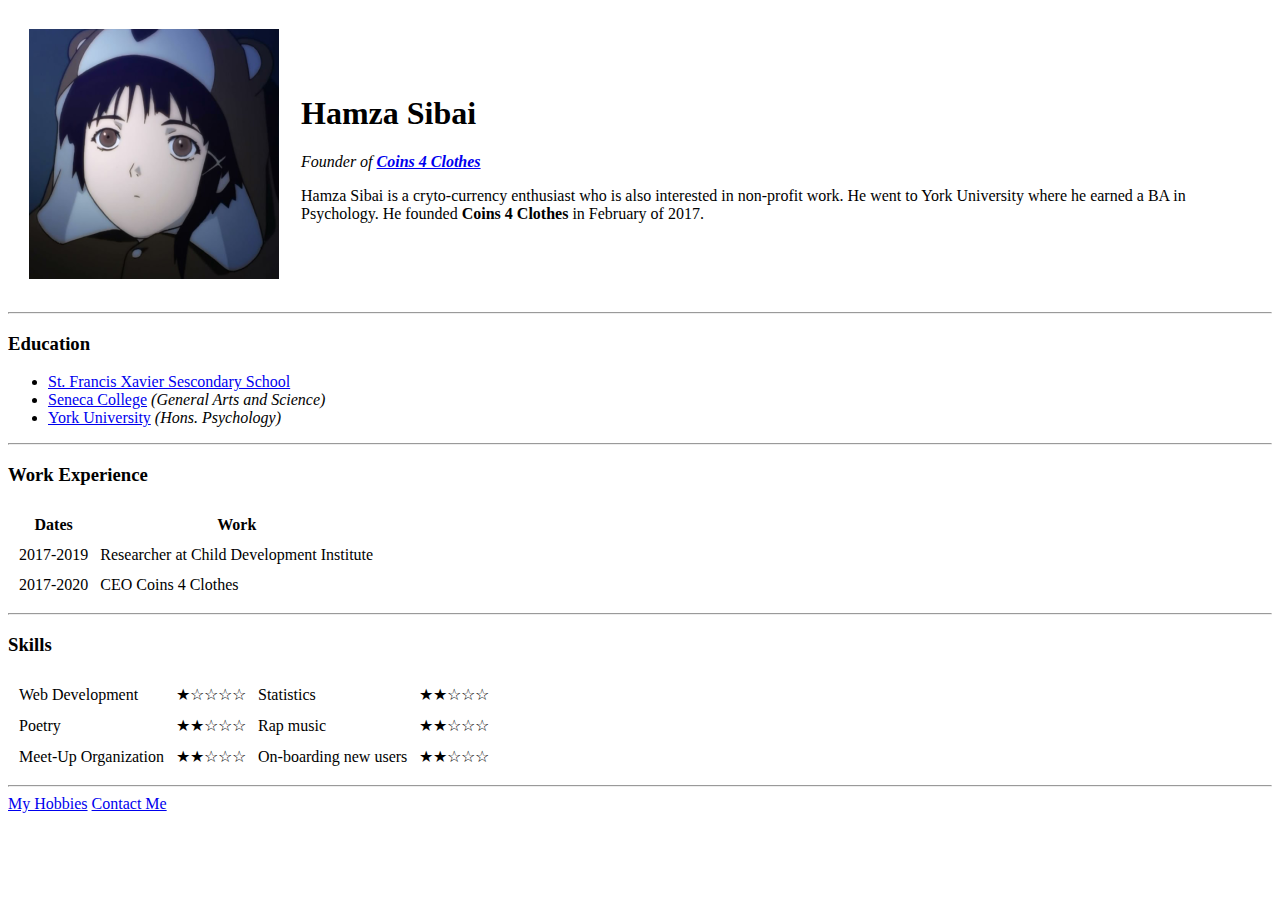
==== index.html @ d5867a2a "Added initial cv website files" ====
<!DOCTYPE html>
<html lang="en" dir="ltr">

<head>
  <meta charset="utf-8">
  <title> 🐹 Hamza's Personal Site</title>
</head>

<body>
  <table cellspacing="20">
    <tr>
      <td><img src="lain-is-a-bear.jpg" alt="Hamza Sibai Profile Picture"></td>
      <td>
        <h1>Hamza Sibai</h1>
        <p><em> Founder of <strong><a href="https://www.coins4clothes.com"> Coins 4 Clothes</a></strong></em></p>
        <p> Hamza Sibai is a cryto-currency enthusiast who is also interested in non-profit work.
          He went to York University where he earned a BA in Psychology. He founded <strong>Coins 4 Clothes</strong>
          in February of 2017.</P>
      </td>
    </tr>
  </table>
  <hr>
  <h3>Education</h3>
  <ul>
    <li><a href="https://www.dpcdsb.org/STFXS"> St. Francis Xavier Sescondary School</a></li>
    <li><a href="https://www.senecacollege.ca/home.html">Seneca College</a> <em> (General Arts and Science)</em></li>
    <li><a href="https://www.yorku.ca/index.html">York University</a> <em> (Hons. Psychology)</em></li>
  </ul>
  <hr>
    <h3>Work Experience</h3>
    <table cellspacing="10">
      <thead>
        <th>Dates</th>
        <th>Work</th>
      </thead>
      <tbody>
        <tr>
          <td>2017-2019</td>
          <td>Researcher at Child Development Institute</td>
        </tr>
        <tr>
          <td>2017-2020</td>
          <td>CEO Coins 4 Clothes</td>
        </tr>
      </tbody>
      <tfoot>

      </tfoot>
    </table>
    <hr>
    <h3>Skills</h3>
    <table cellspacing="10">
      <thead>
      </thead>
      <tbody>
        <tr>
          <td>Web Development</td>
          <td>★☆☆☆☆</td>
          <td>Statistics</td>
          <td>★★☆☆☆</td>
        </tr>
        <tr>
          <td>Poetry</td>
          <td>★★☆☆☆</td>
          <td>Rap music</td>
          <td>★★☆☆☆</td>
        </tr>
        <tr>
          <td>Meet-Up Organization</td>
          <td>★★☆☆☆</td>
          <td>On-boarding new users</td>
          <td>★★☆☆☆</td>
        </tr>
      </tbody>
      <tfoot>

      </tfoot>

    </table>
    <hr />
    <a href="hobbies.html">My Hobbies</a>
    <a href="contactme.html">Contact Me</a>
</body>

</html>
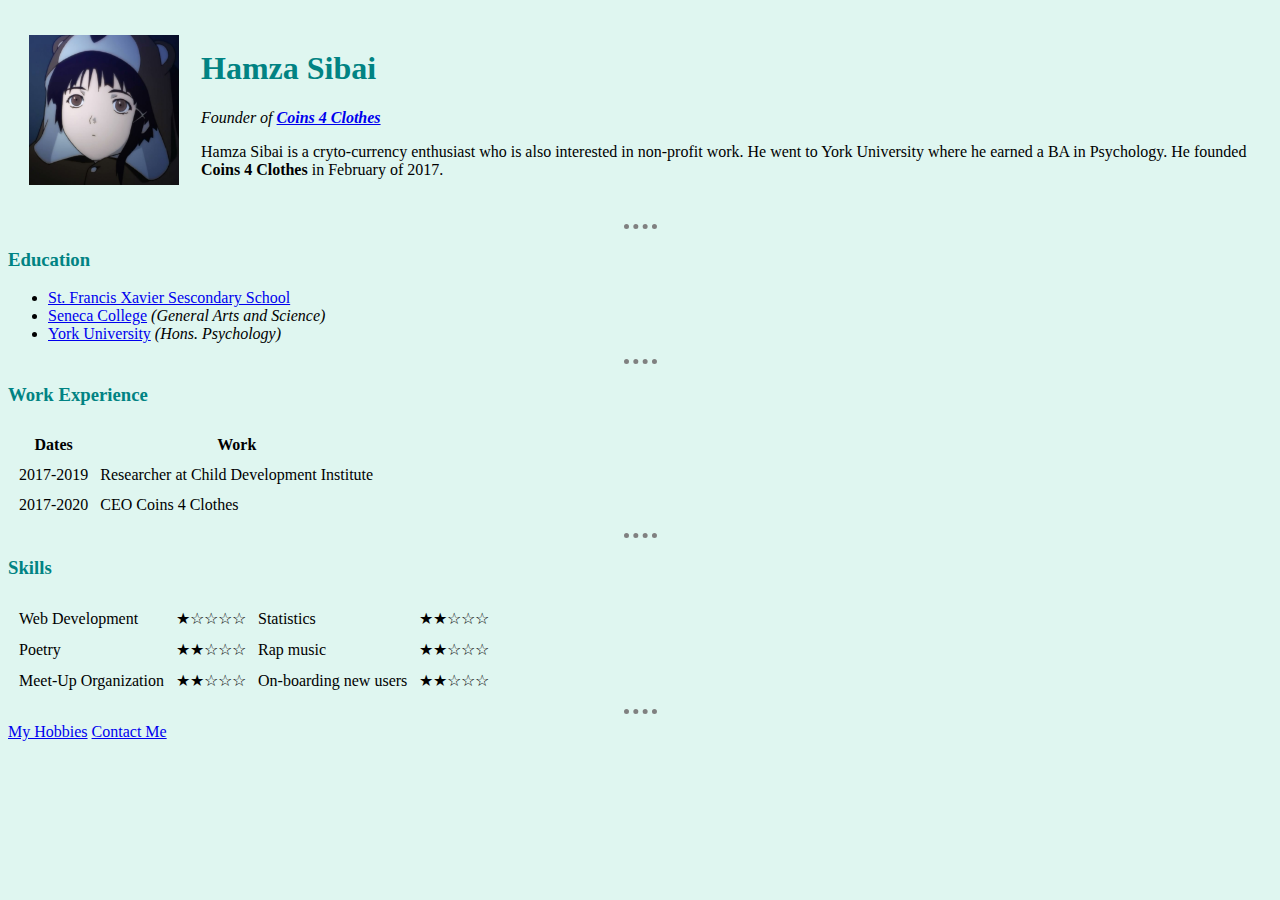
==== commit 54533929: "Add files via upload" ====
--- a/index.html
+++ b/index.html
@@ -4,6 +4,7 @@
 <head>
   <meta charset="utf-8">
   <title> 🐹 Hamza's Personal Site</title>
+<link rel="stylesheet" href="css/styles.css">
 </head>
 
 <body>
--- a/css/styles.css
+++ b/css/styles.css
@@ -0,0 +1,30 @@
+  body {
+background-color: #dff6f0;
+    }
+  hr {
+    border-color:grey ;
+    border-style: none;
+    border-top-style: dotted;
+    border-width: 5px;
+    height: 1px;
+    width: 33px;
+    }
+  img {
+    height: 150px;
+
+  }
+  h1 {
+    color: #018383;
+  }
+  h3 {
+    color: #018383;
+  }
+
+  form {
+    padding: 15px;
+    color: #018383;
+    border: thick double;
+    border-width: 4px;
+    background-origin: border-box;
+
+}
